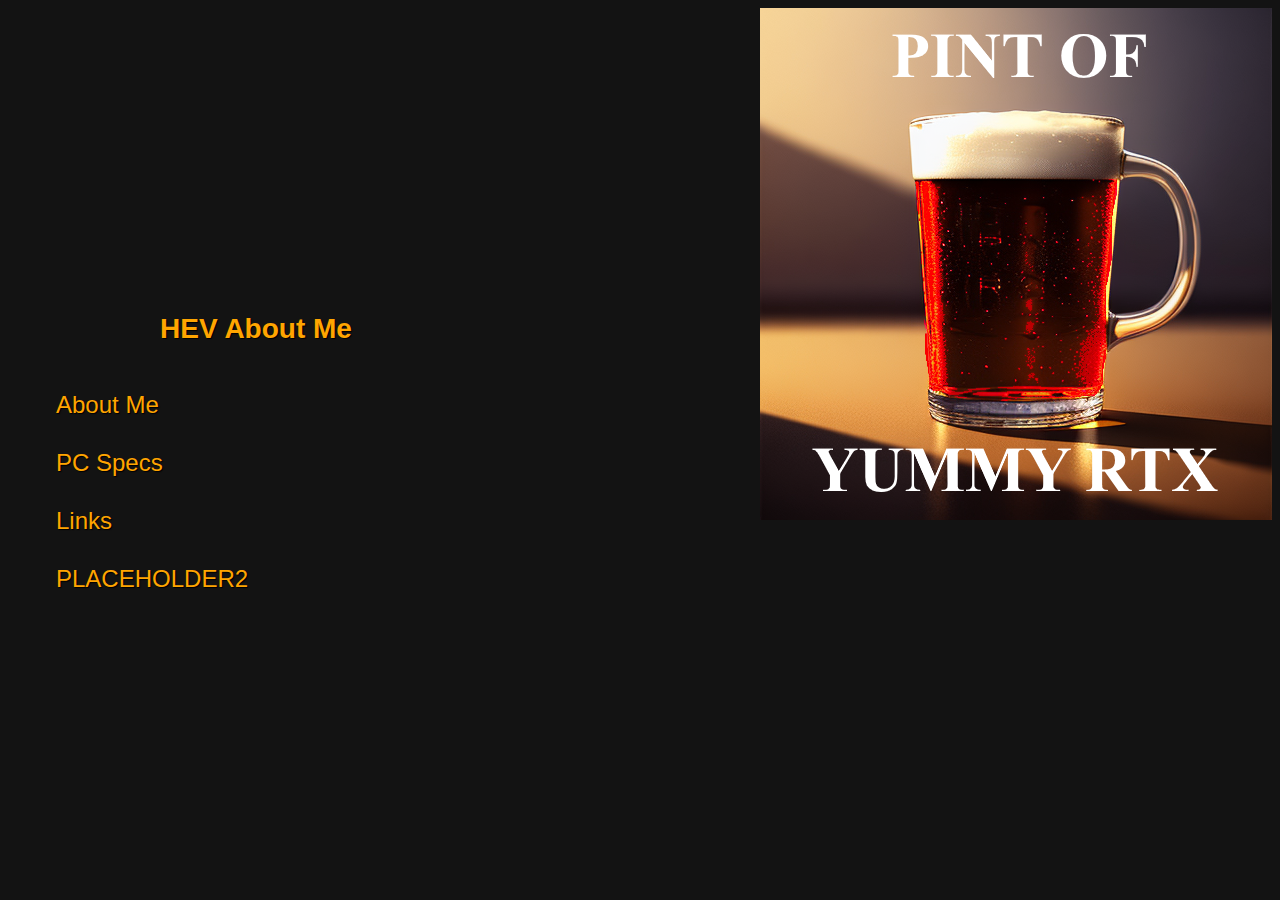
==== index.html @ 474e2022 "Add files via upload" ====
<!DOCTYPE html>
<html>
  <head>
      <style>
          a:link {
  color: orange;
  background-color: transparent;
  text-decoration: none;
}

a:visited {
  color: red;
  background-color: transparent;
  text-decoration: none;
</style>
    <meta charset="UTF-8">
    <title>HEV ABOUT PINT</title>
    <link rel="stylesheet" href="hlwon-menu.css">
    <link rel="icon" type="image/x-icon" href="favicon.ico">
  </head>
  <body>
    <div id="menu">
      <h1>HEV About Me</h1>
      <ul>
        <li><a href="#" id="about-button">About Me</a></li>
        <li><a href="#" id="load-button">PC Specs</a></li>
        <li><a href="#" id="link-button" >Links</a></li>
        <li><a href="#">PLACEHOLDER2</a></li>
      </ul>
    </div>
    <div id="box-container">
      <div id="box">
        <p>Welcome to the HEV About Me MK1.<br>
        My name is Pint of Yummy.<br>
        I made this site because Discord covers the rest of your "About Me" if it's too long.<br>
        I got a security certificate but it's for 3 months. If it says "not secure" even on the HTTPS version, I have not revalidated it.<br>
        I am Polish. I like playing games quite a lot I must say. I can add on to this later if I want to.<br>
        </p>
         <button id="close-button">Close</button>
      </div>
    </div>
    <div id="box-container2">
      <div id="box2">
        <p>My PC Specs:<br>
        Antec Edge 750W<br>
        ASUSTek STRIX B250H Gaming<br>
        Intel i5-7500<br>
        Corsair Vengeance LPX DDR4 16GB 8x2 2400mhz<br>
        PowerColor RX 580 Red Dragon<br>
        That's really it for now.
        <p/>

        <button id="close-button2">Close</button>
      </div>
    </div>

    <div id="box-container">
      <div id="box3">
       <p>Links to some of the popular sites and games. (THESE LAUNCH THE STEAM EQUIVALENT, YOU NEED THE GAME ON STEAM)</p>
       <a href="steam://rungameid/70">Half-Life</a><br>
       <a href="steam://rungameid/220">Half-Life 2</a><br>
       <a href="steam://rungameid/240">Counter-Strike: Source</a><br>
       <a href="steam://rungameid/10">Counter-Strike 1.6</a><br>
       <a href="https://glitchy.rf.gd/motd/">Chocobox MOTD</a><br>
       <a href="https://www.youtube.com/watch?v=V-_O7nl0Ii0">Far Cry 15</a><br>
       <p>Click <a href="https://forms.gle/9pPsNNvdwiXDXZgDA" target="_blank">here</a> to request any games/links to be added.</p>
         <button id="close-button3">Close</button>
     <p>The links below are other links</p>
  <a href="ikkanonikka.html">Iikka Be Good Timer</a>
  <a href="public-chat/index.html">HEV Chat Site</a><br>
  <a href="chat-test/index.html">Chat Webhook test</a><br>
  <a href="XP-Pinball.zip">Windows XP Pinball</a><br>
      </div>
    
   <script src="menuopenclose.js"></script>

   <img align="right" src="pintofyummyrtx.png"></img>

    
  </body>
</html>
---- hlwon-menu.css ----
body {
  background-color: rgb(19, 19, 19);
  font-family: 'Trebuchet MS', 'Lucida Sans Unicode', 'Lucida Grande', 'Lucida Sans', Arial, sans-serif;
  color: #fff;
}

#menu {
  position: absolute;
  top: 50%;
  left: 20%;
  transform: translate(-50%, -50%);
  width: 400px;
}

#menu h1 {
  font-size: 28px;
  text-align: center;
  margin: 0;
  padding: 0;
  color: orange;
  text-shadow: 1px 1px 1px #000;
  line-height: 3;
  }

#menu ul {
  list-style: none;
  margin: 0;
  padding: 0;
}

#menu ul li {
  margin: 10px 0;
}

#menu ul li a {
  display: block;
  font-size: 24px;
  color: orange;
  text-decoration: none;
  text-shadow: 1px 1px 1px #000;
  line-height: 2;
}

#menu ul li a:hover {
  color: #800000;
  background-color: #404040;
}

#box {
  position: fixed;
  top: 0%;
  left: 0%;
  width: 0%;
  height: 100%;
  background-color: #191919; 
  transition: width 0.2s linear;
  overflow: hidden;
  z-index: 999;
} 

#box.open {
  width: 50%;
}

#box p {
  padding: 20px;
}

#close-button {
  position: absolute;
  top: 10px;
  right: 10px;
}

#box2 {
  position: fixed;
  top: 0%;
  left: 0%;
  width: 0%;
  height: 100%;
  background-color: #191919; 
  transition: width 0.2s linear;
  overflow: hidden;
  z-index: 999;
} 

#box2.open {
  width: 50%;
}

#box2 p {
  padding: 20px;
}

#close-button2 {
  position: absolute;
  top: 10px;
  right: 10px;
}


#box3 {
  position: fixed;
  top: 0%;
  left: 0%;
  width: 0%;
  height: 100%;
  background-color: #191919; 
  transition: width 0.2s linear;
  overflow: hidden;
  z-index: 999;
} 

#box3.open {
  width: 50%;
}

#box3 p {
  padding: 20px;
}

#close-button3 {
  position: absolute;
  top: 10px;
  right: 10px;
}
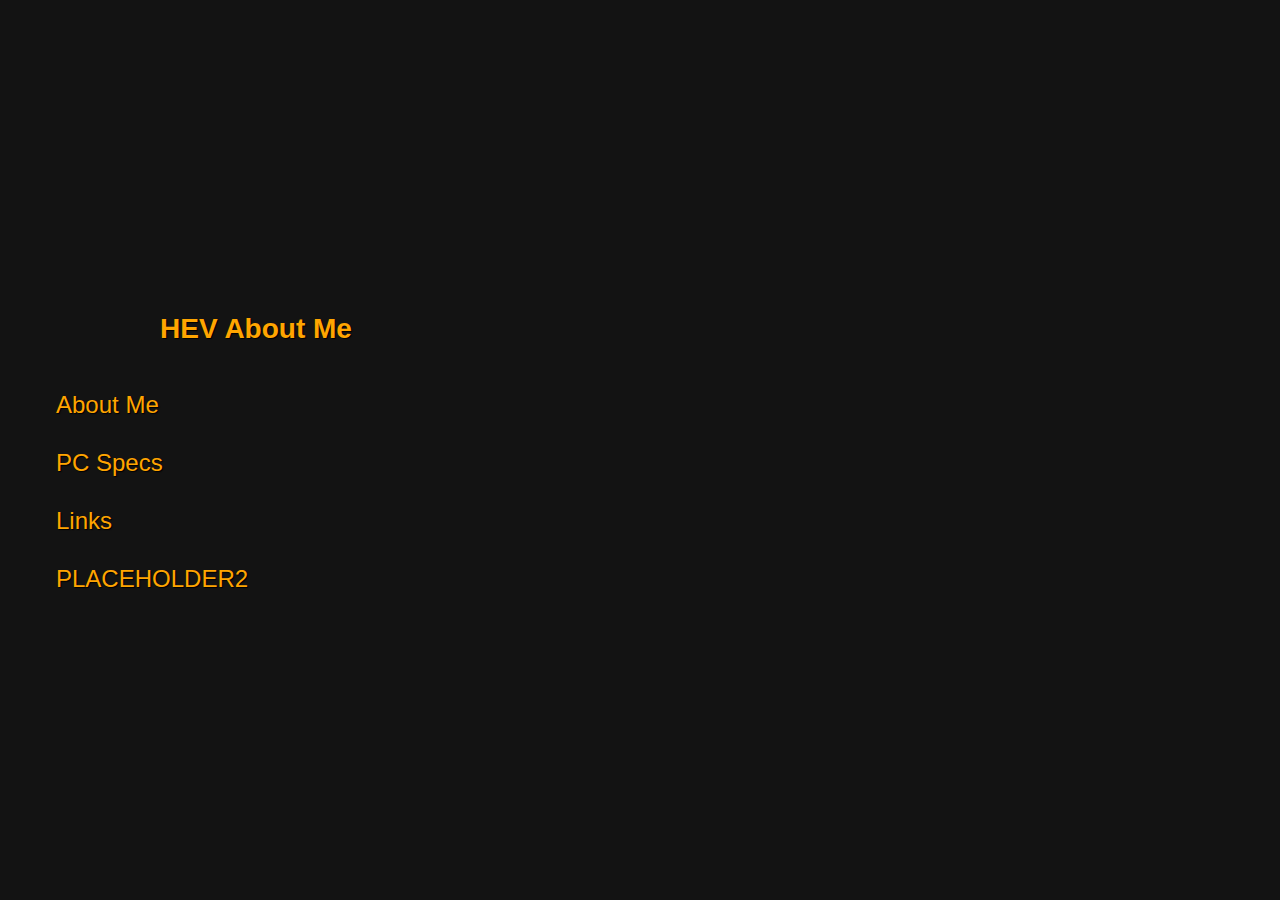
==== commit f2c68fef: "Update index.html" ====
--- a/index.html
+++ b/index.html
@@ -33,7 +33,7 @@
         <p>Welcome to the HEV About Me MK1.<br>
         My name is Pint of Yummy.<br>
         I made this site because Discord covers the rest of your "About Me" if it's too long.<br>
-        I got a security certificate but it's for 3 months. If it says "not secure" even on the HTTPS version, I have not revalidated it.<br>
+        I now host this site on GitHub meaning I do not need to renew the SSL every 3 months.<br>
         I am Polish. I like playing games quite a lot I must say. I can add on to this later if I want to.<br>
         </p>
          <button id="close-button">Close</button>
@@ -74,8 +74,5 @@
     
    <script src="menuopenclose.js"></script>
 
-   <img align="right" src="pintofyummyrtx.png"></img>
-
-    
   </body>
 </html>
